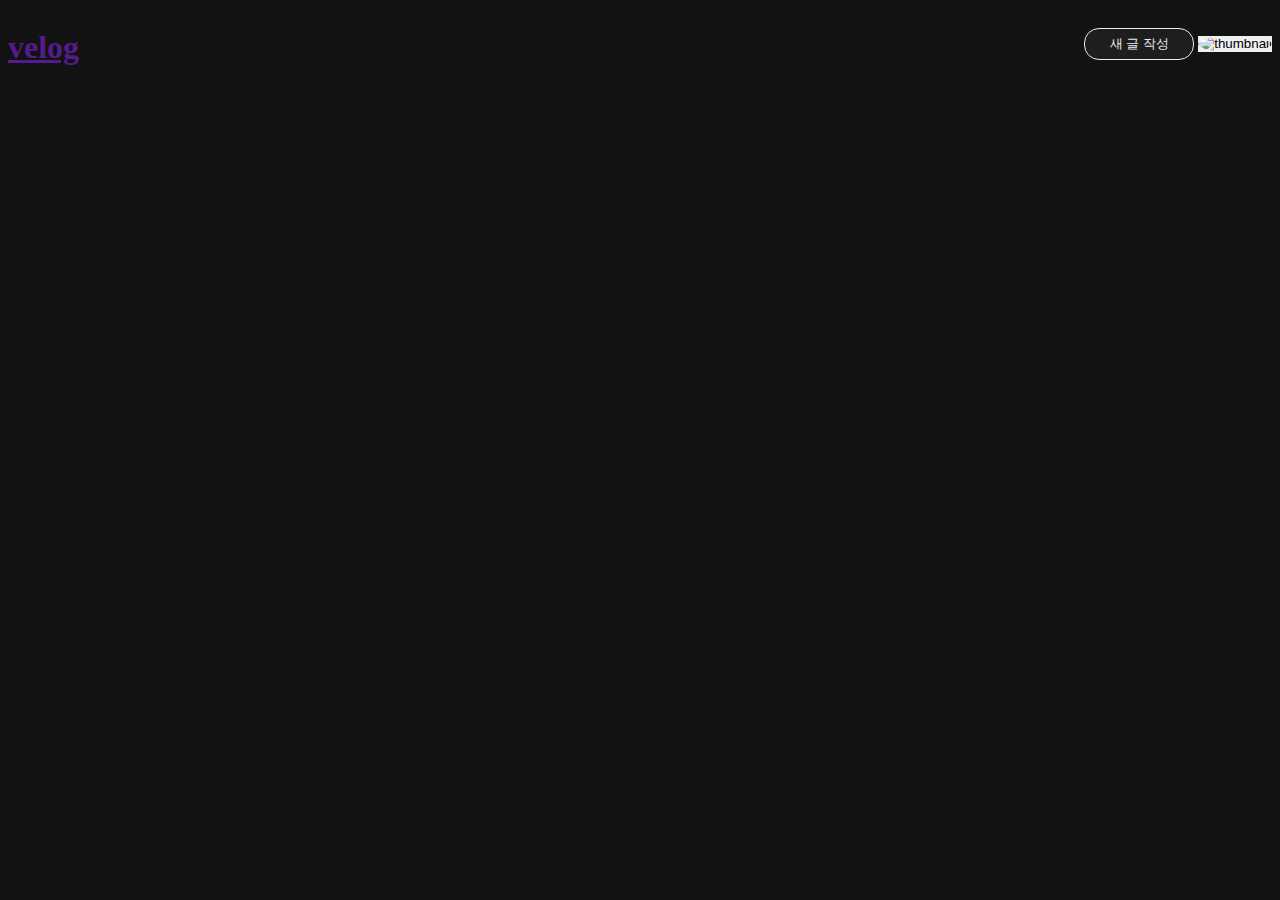
==== FE_NoFramework/index.html @ 410fd1b7 "<ui> 벨로그 헤더 UI 디자인 클론 미완성" ====
<!DOCTYPE html>
<html lang="en">
<head>
    <meta charset="UTF-8">
    <meta http-equiv="X-UA-Compatible" content="IE=edge">
    <meta name="viewport" content="width=device-width, initial-scale=1.0">

    <link rel="stylesheet" href="style.css">
    <link rel="stylesheet" href="https://cdnjs.cloudflare.com/ajax/libs/font-awesome/6.1.1/css/all.min.css" integrity="sha512-KfkfwYDsLkIlwQp6LFnl8zNdLGxu9YAA1QvwINks4PhcElQSvqcyVLLD9aMhXd13uQjoXtEKNosOWaZqXgel0g==" crossorigin="anonymous" referrerpolicy="no-referrer" />

    <title>Document</title>
</head>
<body>

    <header>

        <h1><a href="">velog</a> </h1>

        <nav>
            <button class="b-darkMode"><i class="fa-solid fa-moon"></i></button>
            <button class="b-search"><i class="fa-solid fa-magnifying-glass"></i></button>
            <button class="b-write">새 글 작성</button>
            <button class="b-profile">
                <img src="https://velog.velcdn.com/images/dydgus5120/profile/9d90519d-ee45-47d7-82ad-7a9fe35f029f/social.jpeg" alt="thumbnail">
                <i class="fa-solid fa-caret-down"></i>
            </button>
        </nav>
    </header>


</body>
</html>
---- FE_NoFramework/style.css ----
body
{
    background-color : #121212;
}

header
{
    display:  flex;
    align-items: center;
    justify-content: space-between;
}

header nav
{
    width: auto;
    height: 40px;
}



.b-darkMode
{
    padding: 7px;
    border: none;
    border-radius:  15px;
    background: none;
}

.b-darkMode:hover
{
    background-color: #2A2A2A;
}

.b-darkMode i
{
    color: #ececec;
}

.b-search
{
    padding: 7px;
    border: none;
    border-radius:  15px;
    background: none;
}

.b-search:hover
{
    background-color: #2A2A2A;
}

.b-search i
{
    color: #ececec;
}

.b-write
{
    width: 110px;
    height: 32px;
    color: #ececec;
    border: 1px solid;
    border-color: #ececec;
    border-radius: 15px;
    background-color: #1e1e1e;
}

.b-write:hover
{
    color: #121212;
    background-color: #ececec;
}

.b-profile
{
    padding: 0%;
    border: none;
}

.b-profile img
{
    z-index: 2;
    height: 40px;
    border-radius: 50%;
}

.b-profile i
{
    color: gray;
}

.b-profile:hover
{
    color: #ececec;
}
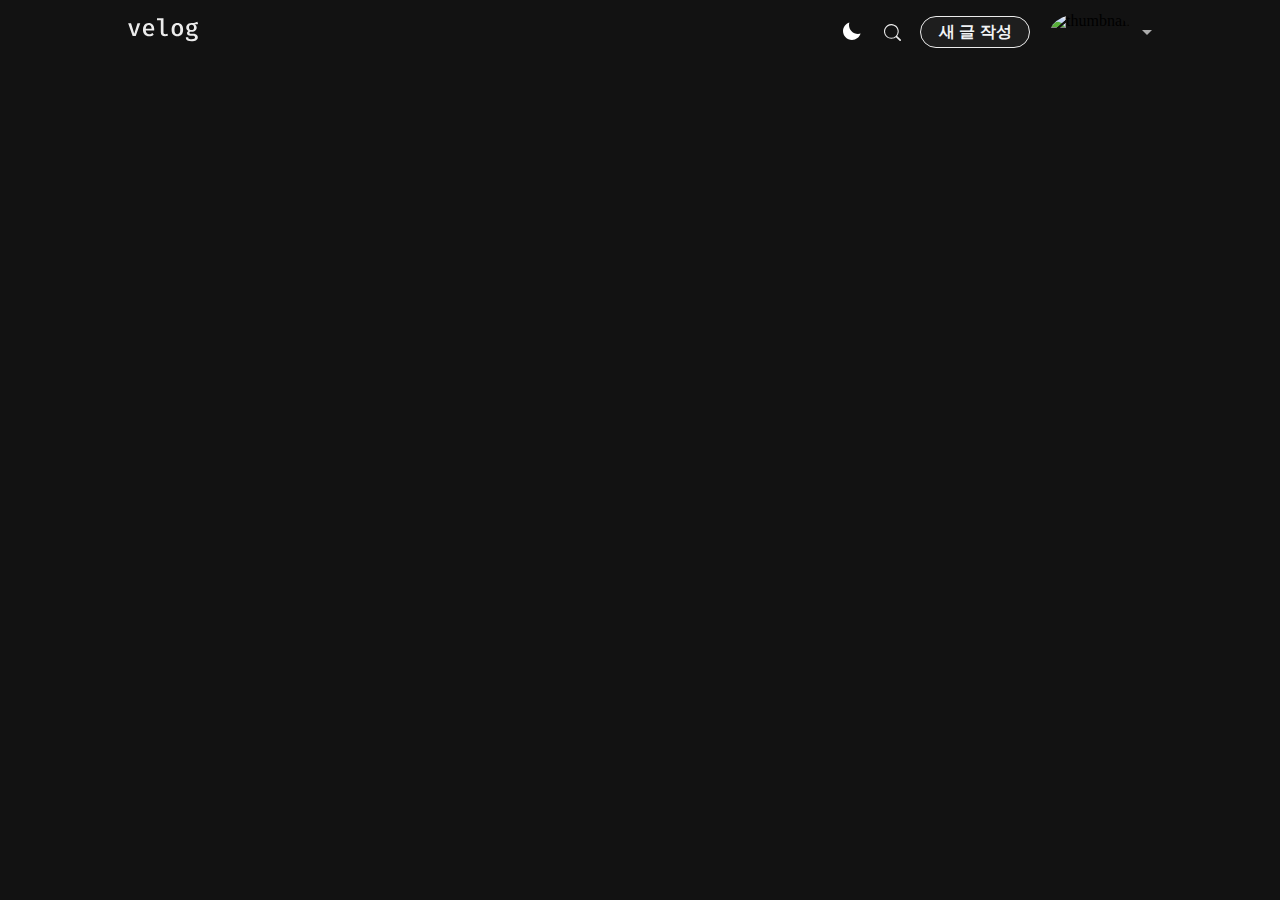
==== commit 423543df: "<ui> NoFramework 버전 헤더 디자인 구현" ====
--- a/FE_NoFramework/index.html
+++ b/FE_NoFramework/index.html
@@ -14,19 +14,36 @@
 
     <header>
 
-        <h1><a href="">velog</a> </h1>
+        <!-- <h1><a href="">velog</a> </h1> -->
+        <a href="">
+            <svg width="71" height="24" viewBox="0 0 71 24" fill="none" data-testid="velog-logo" class="velog-logo">
+                <path d="M12.248 5.328L7.76 18H4.64L0.152 5.328H3.056L6.248 15.768L9.488 5.328H12.248ZM17.7586 12.528C17.8386 13.76 18.1906 14.688 18.8146 15.312C19.4546 15.92 20.2546 16.224 21.2146 16.224C21.8066 16.224 22.3666 16.136 22.8946 15.96C23.4386 15.768 23.9906 15.488 24.5506 15.12L25.7026 16.752C25.1106 17.248 24.4146 17.632 23.6146 17.904C22.8146 18.176 21.9746 18.312 21.0946 18.312C19.1586 18.312 17.6546 17.712 16.5826 16.512C15.5106 15.296 14.9746 13.68 14.9746 11.664C14.9746 10.4 15.2066 9.264 15.6706 8.256C16.1346 7.232 16.8066 6.432 17.6866 5.856C18.5666 5.28 19.5906 4.992 20.7586 4.992C22.4386 4.992 23.7666 5.56 24.7426 6.696C25.7346 7.816 26.2306 9.36 26.2306 11.328C26.2306 11.808 26.2066 12.208 26.1586 12.528H17.7586ZM20.7826 6.984C19.9186 6.984 19.2146 7.296 18.6706 7.92C18.1266 8.544 17.8146 9.472 17.7346 10.704H23.6146C23.5826 9.504 23.3266 8.584 22.8466 7.944C22.3666 7.304 21.6786 6.984 20.7826 6.984ZM35.4853 14.544C35.4853 15.616 36.1253 16.152 37.4053 16.152C38.0453 16.152 38.7173 16.008 39.4213 15.72L40.0933 17.592C39.2133 18.072 38.1253 18.312 36.8293 18.312C35.5653 18.312 34.5733 17.96 33.8533 17.256C33.1493 16.536 32.7973 15.552 32.7973 14.304V2.208H28.9813V0.24H35.4853V14.544ZM49.3959 4.992C51.2199 4.992 52.6279 5.592 53.6199 6.792C54.6119 7.976 55.1079 9.592 55.1079 11.64C55.1079 13.688 54.6039 15.312 53.5959 16.512C52.5879 17.712 51.1799 18.312 49.3719 18.312C47.5479 18.312 46.1319 17.728 45.1239 16.56C44.1319 15.376 43.6359 13.744 43.6359 11.664C43.6359 9.648 44.1399 8.032 45.1479 6.816C46.1719 5.6 47.5879 4.992 49.3959 4.992ZM49.3959 7.08C48.4199 7.08 47.6839 7.456 47.1879 8.208C46.7079 8.96 46.4679 10.112 46.4679 11.664C46.4679 13.232 46.7079 14.392 47.1879 15.144C47.6679 15.88 48.3959 16.248 49.3719 16.248C50.3479 16.248 51.0759 15.872 51.5559 15.12C52.0359 14.368 52.2759 13.208 52.2759 11.64C52.2759 10.088 52.0359 8.944 51.5559 8.208C51.0759 7.456 50.3559 7.08 49.3959 7.08ZM70.0745 5.952C69.6105 6.112 69.0825 6.224 68.4905 6.288C67.9145 6.336 67.2185 6.36 66.4025 6.36C67.1705 6.712 67.7465 7.152 68.1305 7.68C68.5145 8.208 68.7065 8.848 68.7065 9.6C68.7065 10.432 68.4985 11.168 68.0825 11.808C67.6825 12.448 67.1065 12.952 66.3545 13.32C65.6025 13.688 64.7145 13.872 63.6905 13.872C62.9705 13.872 62.3945 13.8 61.9625 13.656C61.7865 13.784 61.6505 13.944 61.5545 14.136C61.4585 14.312 61.4105 14.504 61.4105 14.712C61.4105 15.352 61.9305 15.672 62.9705 15.672H65.1785C66.0745 15.672 66.8745 15.824 67.5785 16.128C68.2825 16.432 68.8265 16.856 69.2105 17.4C69.6105 17.928 69.8105 18.528 69.8105 19.2C69.8105 20.464 69.2665 21.44 68.1785 22.128C67.0905 22.832 65.5225 23.184 63.4745 23.184C62.0505 23.184 60.9225 23.032 60.0905 22.728C59.2745 22.44 58.6905 22.008 58.3385 21.432C58.0025 20.872 57.8345 20.144 57.8345 19.248H60.2345C60.2345 19.728 60.3225 20.104 60.4985 20.376C60.6905 20.664 61.0185 20.872 61.4825 21C61.9465 21.144 62.6185 21.216 63.4985 21.216C64.7785 21.216 65.6985 21.056 66.2585 20.736C66.8185 20.432 67.0985 19.976 67.0985 19.368C67.0985 18.856 66.8745 18.456 66.4265 18.168C65.9945 17.896 65.4025 17.76 64.6505 17.76H62.4665C61.3305 17.76 60.4665 17.528 59.8745 17.064C59.2985 16.6 59.0105 16.016 59.0105 15.312C59.0105 14.88 59.1305 14.464 59.3705 14.064C59.6105 13.664 59.9545 13.32 60.4025 13.032C59.6505 12.632 59.0985 12.152 58.7465 11.592C58.4105 11.016 58.2425 10.312 58.2425 9.48C58.2425 8.6 58.4665 7.824 58.9145 7.152C59.3625 6.464 59.9865 5.936 60.7865 5.568C61.5865 5.184 62.4985 4.992 63.5225 4.992C64.8985 5.008 65.9865 4.912 66.7865 4.704C67.6025 4.496 68.4665 4.168 69.3785 3.72L70.0745 5.952ZM63.5465 6.864C62.6985 6.864 62.0585 7.104 61.6265 7.584C61.1945 8.048 60.9785 8.68 60.9785 9.48C60.9785 10.296 61.1945 10.944 61.6265 11.424C62.0745 11.888 62.7225 12.12 63.5705 12.12C64.3705 12.12 64.9785 11.888 65.3945 11.424C65.8105 10.96 66.0185 10.296 66.0185 9.432C66.0185 7.72 65.1945 6.864 63.5465 6.864Z" fill="currentColor">
+                </path>
+            </svg>
+        </a>
+        
 
         <nav>
-            <button class="b-darkMode"><i class="fa-solid fa-moon"></i></button>
-            <button class="b-search"><i class="fa-solid fa-magnifying-glass"></i></button>
+            <button class="b-darkMode">
+                <!-- <i class="fa-solid fa-moon"></i> -->
+                <svg width="24" height="24" viewBox="0 0 24 24" fill="currentColor"><path fill-rule="evenodd" clip-rule="evenodd" d="M20.6144 14.6145C19.787 14.8653 18.9093 15.0001 18 15.0001C13.0294 15.0001 9 10.9707 9 6.00013C9 5.09088 9.13484 4.21311 9.3856 3.38574C5.69007 4.50583 3 7.93883 3 12.0001C3 16.9707 7.02944 21.0001 12 21.0001C16.0613 21.0001 19.4943 18.3101 20.6144 14.6145Z" fill="currentColor"></path></svg>
+            </button>
+
+            <a class="b-search" href="">
+                <svg width="17" height="17" viewBox="0 0 17 17"><path fill-rule="evenodd" d="M13.66 7.36a6.3 6.3 0 1 1-12.598 0 6.3 6.3 0 0 1 12.598 0zm-1.73 5.772a7.36 7.36 0 1 1 1.201-1.201l3.636 3.635c.31.31.31.815 0 1.126l-.075.075a.796.796 0 0 1-1.126 0l-3.636-3.635z" clip-rule="evenodd" fill="currentColor"></path></svg>
+            </a>
+
             <button class="b-write">새 글 작성</button>
-            <button class="b-profile">
+
+            <div class="b-profile">
                 <img src="https://velog.velcdn.com/images/dydgus5120/profile/9d90519d-ee45-47d7-82ad-7a9fe35f029f/social.jpeg" alt="thumbnail">
-                <i class="fa-solid fa-caret-down"></i>
-            </button>
+                <svg stroke="currentColor" fill="currentColor" stroke-width="0" viewBox="0 0 24 24" height="1em" width="1em" xmlns="http://www.w3.org/2000/svg"><path d="M7 10l5 5 5-5z"></path></svg>
+            </div>
+
         </nav>
     </header>
 
 
 </body>
-</html>+</html>
+
--- a/FE_NoFramework/style.css
+++ b/FE_NoFramework/style.css
@@ -1,29 +1,48 @@
 body
 {
     background-color : #121212;
+    margin: 0;
 }
 
 header
 {
+    
     display:  flex;
     align-items: center;
     justify-content: space-between;
+    width: 1024px;
+    height: 64px;
+    margin-left: auto;
+    margin-right: auto;
 }
 
 header nav
 {
+    display: flex;
+    position: relative;
+    align-items: center;
+    -webkit-box-align: center;
     width: auto;
     height: 40px;
 }
 
+header a
+{
+    color: #ececec;
+}
 
 
 .b-darkMode
 {
     padding: 7px;
     border: none;
-    border-radius:  15px;
+    border-radius:  50%;
     background: none;
+    cursor: pointer;
+    width: 2.5rem;
+    height: 2.5rem;
+    color: white;
+    position: relative;
 }
 
 .b-darkMode:hover
@@ -33,15 +52,27 @@
 
 .b-darkMode i
 {
-    color: #ececec;
+    display: block;
+    width: 24px;
+    height: 24px;
 }
 
 .b-search
 {
-    padding: 7px;
+    display: flex;
+    -webkit-box-align: center;
+    align-items: center;
+    -webkit-box-pack: center;
+    justify-content: center;
     border: none;
-    border-radius:  15px;
-    background: none;
+    border-radius:  50%;
+    background: transparent;
+    cursor: pointer;
+    color: #ececec;
+    width: 2.5rem;
+    height: 2.5rem;
+    outline: none;
+    margin-right: 0.5rem;
 }
 
 .b-search:hover
@@ -49,20 +80,29 @@
     background-color: #2A2A2A;
 }
 
-.b-search i
+/* .b-search i
 {
     color: #ececec;
-}
+} */
 
 .b-write
 {
     width: 110px;
-    height: 32px;
-    color: #ececec;
-    border: 1px solid;
+    height: 2rem;
+    padding-left: 1rem;
+    padding-right:  1rem;
+    color: #f1f3f5;
+    border: 1px solid #f1f3f5;
     border-color: #ececec;
-    border-radius: 15px;
+    border-radius: 1rem;
     background-color: #1e1e1e;
+    outline: none;
+    font-weight: bold;
+    word-break: keep-all;
+    transition: all 0.125s ease-in 0s;
+    font-size: 16px;
+    margin-right: 20px;
+    cursor: pointer;
 }
 
 .b-write:hover
@@ -73,8 +113,13 @@
 
 .b-profile
 {
+    display: flex;
     padding: 0%;
     border: none;
+    background: none;   
+    cursor: pointer;
+    -webkit-box-align: center;
+    align-items: center;
 }
 
 .b-profile img
@@ -84,12 +129,16 @@
     border-radius: 50%;
 }
 
-.b-profile i
+.b-profile svg
 {
-    color: gray;
+    font-size: 1.5rem;
+    margin-left: 0.25rem;
+    margin-right: -0.4375rem;
+    color: #acacac;
+    transition: all 0.125s ease-in 0s;
 }
 
-.b-profile:hover
+.b-profile svg:hover
 {
     color: #ececec;
 }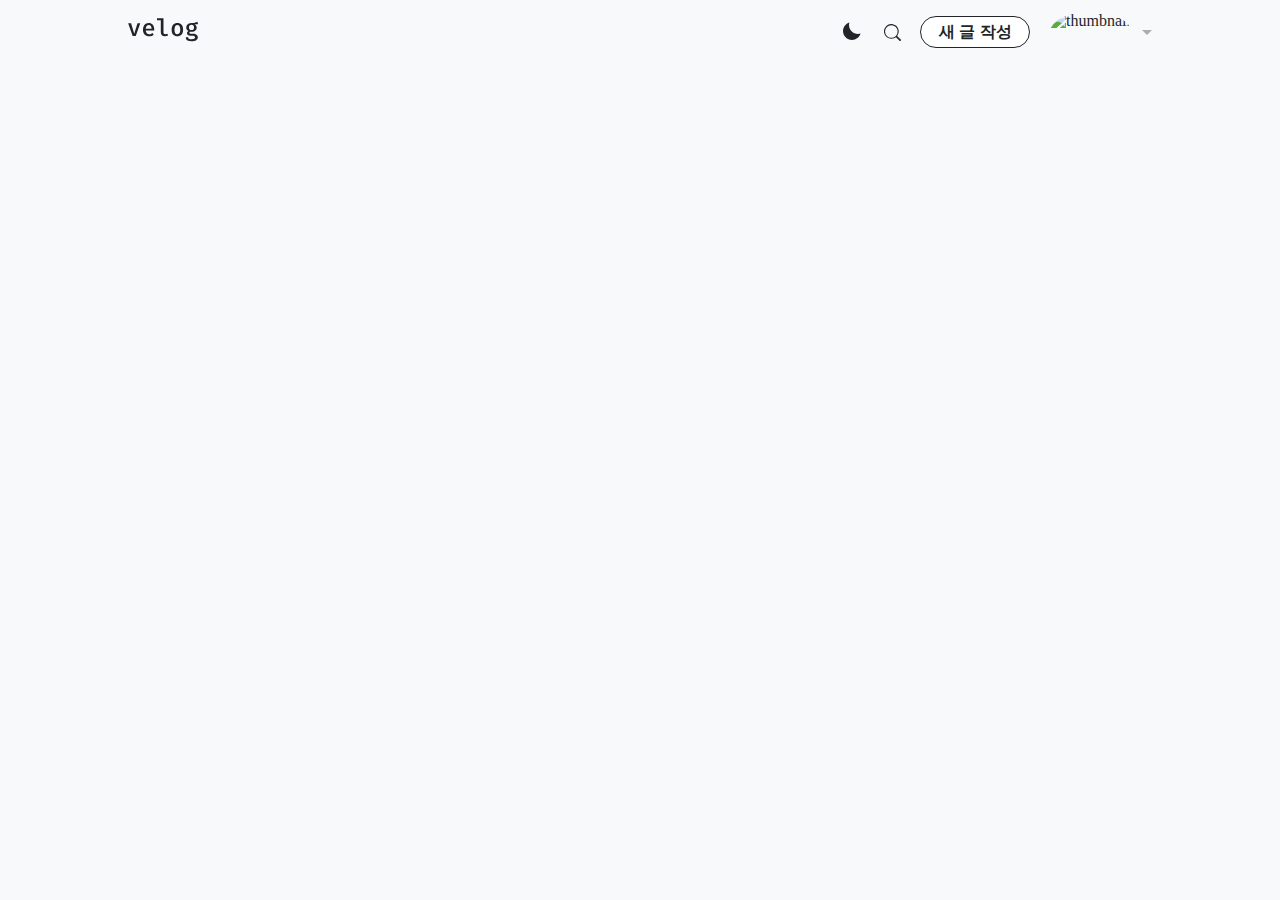
==== commit 8638154c: "<feat> 다크모드 토글 기능 추가" ====
--- a/FE_NoFramework/index.html
+++ b/FE_NoFramework/index.html
@@ -4,7 +4,8 @@
     <meta charset="UTF-8">
     <meta http-equiv="X-UA-Compatible" content="IE=edge">
     <meta name="viewport" content="width=device-width, initial-scale=1.0">
-
+    
+    <script type="text/javascript" src="header.js"></script>
     <link rel="stylesheet" href="style.css">
     <link rel="stylesheet" href="https://cdnjs.cloudflare.com/ajax/libs/font-awesome/6.1.1/css/all.min.css" integrity="sha512-KfkfwYDsLkIlwQp6LFnl8zNdLGxu9YAA1QvwINks4PhcElQSvqcyVLLD9aMhXd13uQjoXtEKNosOWaZqXgel0g==" crossorigin="anonymous" referrerpolicy="no-referrer" />
 
@@ -15,7 +16,7 @@
     <header>
 
         <!-- <h1><a href="">velog</a> </h1> -->
-        <a href="">
+        <a href="./">
             <svg width="71" height="24" viewBox="0 0 71 24" fill="none" data-testid="velog-logo" class="velog-logo">
                 <path d="M12.248 5.328L7.76 18H4.64L0.152 5.328H3.056L6.248 15.768L9.488 5.328H12.248ZM17.7586 12.528C17.8386 13.76 18.1906 14.688 18.8146 15.312C19.4546 15.92 20.2546 16.224 21.2146 16.224C21.8066 16.224 22.3666 16.136 22.8946 15.96C23.4386 15.768 23.9906 15.488 24.5506 15.12L25.7026 16.752C25.1106 17.248 24.4146 17.632 23.6146 17.904C22.8146 18.176 21.9746 18.312 21.0946 18.312C19.1586 18.312 17.6546 17.712 16.5826 16.512C15.5106 15.296 14.9746 13.68 14.9746 11.664C14.9746 10.4 15.2066 9.264 15.6706 8.256C16.1346 7.232 16.8066 6.432 17.6866 5.856C18.5666 5.28 19.5906 4.992 20.7586 4.992C22.4386 4.992 23.7666 5.56 24.7426 6.696C25.7346 7.816 26.2306 9.36 26.2306 11.328C26.2306 11.808 26.2066 12.208 26.1586 12.528H17.7586ZM20.7826 6.984C19.9186 6.984 19.2146 7.296 18.6706 7.92C18.1266 8.544 17.8146 9.472 17.7346 10.704H23.6146C23.5826 9.504 23.3266 8.584 22.8466 7.944C22.3666 7.304 21.6786 6.984 20.7826 6.984ZM35.4853 14.544C35.4853 15.616 36.1253 16.152 37.4053 16.152C38.0453 16.152 38.7173 16.008 39.4213 15.72L40.0933 17.592C39.2133 18.072 38.1253 18.312 36.8293 18.312C35.5653 18.312 34.5733 17.96 33.8533 17.256C33.1493 16.536 32.7973 15.552 32.7973 14.304V2.208H28.9813V0.24H35.4853V14.544ZM49.3959 4.992C51.2199 4.992 52.6279 5.592 53.6199 6.792C54.6119 7.976 55.1079 9.592 55.1079 11.64C55.1079 13.688 54.6039 15.312 53.5959 16.512C52.5879 17.712 51.1799 18.312 49.3719 18.312C47.5479 18.312 46.1319 17.728 45.1239 16.56C44.1319 15.376 43.6359 13.744 43.6359 11.664C43.6359 9.648 44.1399 8.032 45.1479 6.816C46.1719 5.6 47.5879 4.992 49.3959 4.992ZM49.3959 7.08C48.4199 7.08 47.6839 7.456 47.1879 8.208C46.7079 8.96 46.4679 10.112 46.4679 11.664C46.4679 13.232 46.7079 14.392 47.1879 15.144C47.6679 15.88 48.3959 16.248 49.3719 16.248C50.3479 16.248 51.0759 15.872 51.5559 15.12C52.0359 14.368 52.2759 13.208 52.2759 11.64C52.2759 10.088 52.0359 8.944 51.5559 8.208C51.0759 7.456 50.3559 7.08 49.3959 7.08ZM70.0745 5.952C69.6105 6.112 69.0825 6.224 68.4905 6.288C67.9145 6.336 67.2185 6.36 66.4025 6.36C67.1705 6.712 67.7465 7.152 68.1305 7.68C68.5145 8.208 68.7065 8.848 68.7065 9.6C68.7065 10.432 68.4985 11.168 68.0825 11.808C67.6825 12.448 67.1065 12.952 66.3545 13.32C65.6025 13.688 64.7145 13.872 63.6905 13.872C62.9705 13.872 62.3945 13.8 61.9625 13.656C61.7865 13.784 61.6505 13.944 61.5545 14.136C61.4585 14.312 61.4105 14.504 61.4105 14.712C61.4105 15.352 61.9305 15.672 62.9705 15.672H65.1785C66.0745 15.672 66.8745 15.824 67.5785 16.128C68.2825 16.432 68.8265 16.856 69.2105 17.4C69.6105 17.928 69.8105 18.528 69.8105 19.2C69.8105 20.464 69.2665 21.44 68.1785 22.128C67.0905 22.832 65.5225 23.184 63.4745 23.184C62.0505 23.184 60.9225 23.032 60.0905 22.728C59.2745 22.44 58.6905 22.008 58.3385 21.432C58.0025 20.872 57.8345 20.144 57.8345 19.248H60.2345C60.2345 19.728 60.3225 20.104 60.4985 20.376C60.6905 20.664 61.0185 20.872 61.4825 21C61.9465 21.144 62.6185 21.216 63.4985 21.216C64.7785 21.216 65.6985 21.056 66.2585 20.736C66.8185 20.432 67.0985 19.976 67.0985 19.368C67.0985 18.856 66.8745 18.456 66.4265 18.168C65.9945 17.896 65.4025 17.76 64.6505 17.76H62.4665C61.3305 17.76 60.4665 17.528 59.8745 17.064C59.2985 16.6 59.0105 16.016 59.0105 15.312C59.0105 14.88 59.1305 14.464 59.3705 14.064C59.6105 13.664 59.9545 13.32 60.4025 13.032C59.6505 12.632 59.0985 12.152 58.7465 11.592C58.4105 11.016 58.2425 10.312 58.2425 9.48C58.2425 8.6 58.4665 7.824 58.9145 7.152C59.3625 6.464 59.9865 5.936 60.7865 5.568C61.5865 5.184 62.4985 4.992 63.5225 4.992C64.8985 5.008 65.9865 4.912 66.7865 4.704C67.6025 4.496 68.4665 4.168 69.3785 3.72L70.0745 5.952ZM63.5465 6.864C62.6985 6.864 62.0585 7.104 61.6265 7.584C61.1945 8.048 60.9785 8.68 60.9785 9.48C60.9785 10.296 61.1945 10.944 61.6265 11.424C62.0745 11.888 62.7225 12.12 63.5705 12.12C64.3705 12.12 64.9785 11.888 65.3945 11.424C65.8105 10.96 66.0185 10.296 66.0185 9.432C66.0185 7.72 65.1945 6.864 63.5465 6.864Z" fill="currentColor">
                 </path>
@@ -24,20 +25,28 @@
         
 
         <nav>
-            <button class="b-darkMode">
+            <button class="b-darkMode" onclick="darkMode()">
                 <!-- <i class="fa-solid fa-moon"></i> -->
                 <svg width="24" height="24" viewBox="0 0 24 24" fill="currentColor"><path fill-rule="evenodd" clip-rule="evenodd" d="M20.6144 14.6145C19.787 14.8653 18.9093 15.0001 18 15.0001C13.0294 15.0001 9 10.9707 9 6.00013C9 5.09088 9.13484 4.21311 9.3856 3.38574C5.69007 4.50583 3 7.93883 3 12.0001C3 16.9707 7.02944 21.0001 12 21.0001C16.0613 21.0001 19.4943 18.3101 20.6144 14.6145Z" fill="currentColor"></path></svg>
             </button>
 
-            <a class="b-search" href="">
+            <a class="b-search" href="./search.html">
                 <svg width="17" height="17" viewBox="0 0 17 17"><path fill-rule="evenodd" d="M13.66 7.36a6.3 6.3 0 1 1-12.598 0 6.3 6.3 0 0 1 12.598 0zm-1.73 5.772a7.36 7.36 0 1 1 1.201-1.201l3.636 3.635c.31.31.31.815 0 1.126l-.075.075a.796.796 0 0 1-1.126 0l-3.636-3.635z" clip-rule="evenodd" fill="currentColor"></path></svg>
             </a>
 
             <button class="b-write">새 글 작성</button>
 
-            <div class="b-profile">
+            <div class="b-profile" onclick="dropdown()">
                 <img src="https://velog.velcdn.com/images/dydgus5120/profile/9d90519d-ee45-47d7-82ad-7a9fe35f029f/social.jpeg" alt="thumbnail">
                 <svg stroke="currentColor" fill="currentColor" stroke-width="0" viewBox="0 0 24 24" height="1em" width="1em" xmlns="http://www.w3.org/2000/svg"><path d="M7 10l5 5 5-5z"></path></svg>
+            </div>
+
+            <div class="dropdown-menu">
+                <a href="">내 벨로그</a>
+                <a href="">임시 글</a>
+                <a href="">읽기 목록</a>
+                <a href="">설정</a>
+                <a href="">로그아웃</a>
             </div>
 
         </nav>
--- a/FE_NoFramework/style.css
+++ b/FE_NoFramework/style.css
@@ -1,12 +1,38 @@
+:root
+{
+    --text-color: #212529;
+    --bg-color: #F8F9FA;
+    --bg-color-dropdown: #FFFFFF;
+    --text-color-write: #212529;
+    --b-hover-color: #F2F2F2;
+}
+
+
+
 body
 {
-    background-color : #121212;
+    background-color : var(--bg-color);
     margin: 0;
+    color: var(--text-color);
+}
+
+.darkMode
+{
+    --text-color: #ececec;
+    --bg-color: #121212;
+    --bg-color-dropdown: #1e1e1e;
+    --text-color-write: #f1f3f5;
+    --b-hover-color: #2A2A2A;
+}
+
+a
+{
+    color: inherit;
 }
 
 header
 {
-    
+    color: inherit;
     display:  flex;
     align-items: center;
     justify-content: space-between;
@@ -26,11 +52,6 @@
     height: 40px;
 }
 
-header a
-{
-    color: #ececec;
-}
-
 
 .b-darkMode
 {
@@ -41,13 +62,13 @@
     cursor: pointer;
     width: 2.5rem;
     height: 2.5rem;
-    color: white;
+    color: var(--text-color);
     position: relative;
 }
 
 .b-darkMode:hover
 {
-    background-color: #2A2A2A;
+    background-color: var(--b-hover-color);
 }
 
 .b-darkMode i
@@ -68,7 +89,6 @@
     border-radius:  50%;
     background: transparent;
     cursor: pointer;
-    color: #ececec;
     width: 2.5rem;
     height: 2.5rem;
     outline: none;
@@ -77,7 +97,7 @@
 
 .b-search:hover
 {
-    background-color: #2A2A2A;
+    background-color: var(--b-hover-color);
 }
 
 /* .b-search i
@@ -91,11 +111,11 @@
     height: 2rem;
     padding-left: 1rem;
     padding-right:  1rem;
-    color: #f1f3f5;
-    border: 1px solid #f1f3f5;
-    border-color: #ececec;
+    color: var(--text-color-write);
+    border: 1px solid var(--text-color-write);
+    /* border-color: var(--text-color); */
     border-radius: 1rem;
-    background-color: #1e1e1e;
+    background-color: var(--bg-color-dropdown);
     outline: none;
     font-weight: bold;
     word-break: keep-all;
@@ -107,8 +127,8 @@
 
 .b-write:hover
 {
-    color: #121212;
-    background-color: #ececec;
+    color: var(--bg-color);
+    background-color: var(--text-color);
 }
 
 .b-profile
@@ -138,7 +158,76 @@
     transition: all 0.125s ease-in 0s;
 }
 
-.b-profile svg:hover
-{
-    color: #ececec;
+.b-profile:hover svg
+{
+    color: inherit;
+}
+
+.dropdown-menu
+{
+    display: none;
+    position: absolute;
+    top: 100%;
+    margin-top: 1rem;
+    right: 0px;
+    z-index: 5;
+    background: var(--bg-color-dropdown);
+    box-shadow: 0px 0px 8px rgba(0, 0, 0, 0.1);
+    width: 12rem;
+}
+
+.dropdown-menu a
+{
+    display: block;
+    text-decoration: none;
+    padding: 0.75rem 1rem;
+    line-height: 1.5;
+    font-weight: 500;
+    cursor: pointer;
+}
+.dropdown-menu a:hover
+{
+    color: #96F2D7;
+}
+
+.show
+{
+    display: block;
+}
+
+.searchbar
+{
+    margin-top: 3.5rem;
+    width: 768px;
+    margin-left: auto;
+    margin-right:  auto;
+    margin-bottom: 1.5rem;
+    display: flex;
+    border: 1px solid #a0a0a0;
+    padding: 0px 1.5rem;
+    height: 4rem;
+    -webkit-box-align: center;
+    align-items: center;
+    transition: all 0.125s ease-in 0s;
+    cursor: text;
+}
+
+.searchbar svg
+{
+    width: 1.5rem;
+    height:  1.5rem;
+    margin-right: 1.25rem;
+}
+
+.searchbar input
+{
+    display: block;
+    font-size: 1.5rem;
+    line-height: 2rem;
+    height: 2rem;
+    border: none;
+    background: #00000000;
+    color: #d9d9d9;
+    min-width: 0px;
+    outline: 0px;
 }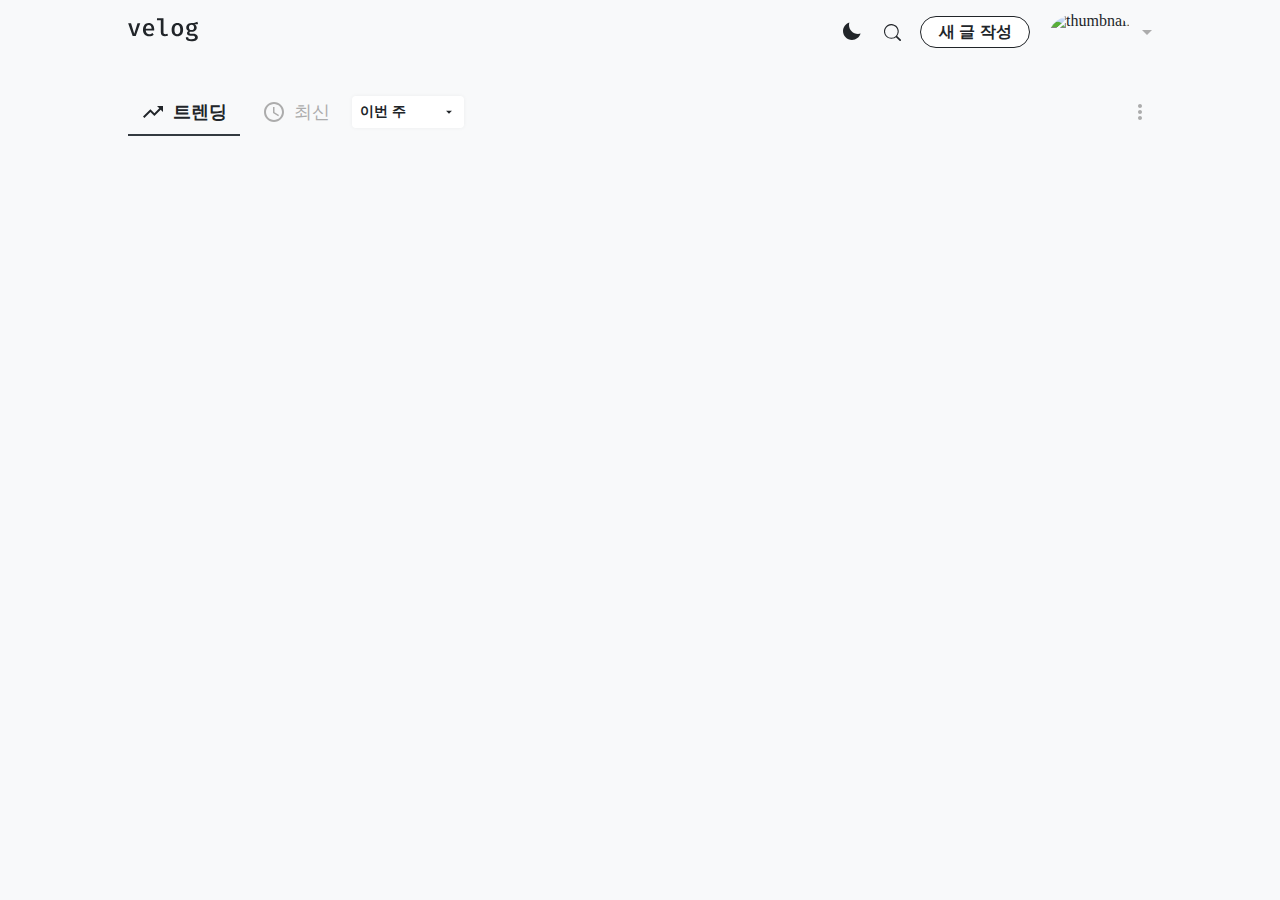
==== commit 89dabfda: "<ui> 새 글 페이지 툴바 부분까지 디자인" ====
--- a/FE_NoFramework/index.html
+++ b/FE_NoFramework/index.html
@@ -1,15 +1,15 @@
 <!DOCTYPE html>
-<html lang="en">
+<html lang="kr">
 <head>
     <meta charset="UTF-8">
     <meta http-equiv="X-UA-Compatible" content="IE=edge">
     <meta name="viewport" content="width=device-width, initial-scale=1.0">
     
-    <script type="text/javascript" src="header.js"></script>
+    <script type="text/javascript" src="index.js"></script>
     <link rel="stylesheet" href="style.css">
     <link rel="stylesheet" href="https://cdnjs.cloudflare.com/ajax/libs/font-awesome/6.1.1/css/all.min.css" integrity="sha512-KfkfwYDsLkIlwQp6LFnl8zNdLGxu9YAA1QvwINks4PhcElQSvqcyVLLD9aMhXd13uQjoXtEKNosOWaZqXgel0g==" crossorigin="anonymous" referrerpolicy="no-referrer" />
 
-    <title>Document</title>
+    <title>velog</title>
 </head>
 <body>
 
@@ -34,7 +34,7 @@
                 <svg width="17" height="17" viewBox="0 0 17 17"><path fill-rule="evenodd" d="M13.66 7.36a6.3 6.3 0 1 1-12.598 0 6.3 6.3 0 0 1 12.598 0zm-1.73 5.772a7.36 7.36 0 1 1 1.201-1.201l3.636 3.635c.31.31.31.815 0 1.126l-.075.075a.796.796 0 0 1-1.126 0l-3.636-3.635z" clip-rule="evenodd" fill="currentColor"></path></svg>
             </a>
 
-            <button class="b-write">새 글 작성</button>
+            <button class="b-write" onclick = "location.href = './write.html' " >새 글 작성</button>
 
             <div class="b-profile" onclick="dropdown()">
                 <img src="https://velog.velcdn.com/images/dydgus5120/profile/9d90519d-ee45-47d7-82ad-7a9fe35f029f/social.jpeg" alt="thumbnail">
@@ -52,6 +52,63 @@
         </nav>
     </header>
 
+    <main>
+        <div class="list-header">
+            <div class="tab-bar">
+                <div class="tabs">
+                    <a href="./" class="active">
+                        <svg stroke="currentColor" fill="currentColor" stroke-width="0" viewBox="0 0 24 24" height="1em" width="1em" xmlns="http://www.w3.org/2000/svg"><path d="M16 6l2.29 2.29-4.88 4.88-4-4L2 16.59 3.41 18l6-6 4 4 6.3-6.29L22 12V6z"></path></svg>
+                        트렌딩
+                    </a>
+                    <a href="./recent.html">
+                        <svg stroke="currentColor" fill="currentColor" stroke-width="0" viewBox="0 0 24 24" height="1em" width="1em" xmlns="http://www.w3.org/2000/svg"><path d="M11.99 2C6.47 2 2 6.48 2 12s4.47 10 9.99 10C17.52 22 22 17.52 22 12S17.52 2 11.99 2zM12 20c-4.42 0-8-3.58-8-8s3.58-8 8-8 8 3.58 8 8-3.58 8-8 8zm.5-13H11v6l5.25 3.15.75-1.23-4.5-2.67z"></path></svg>
+                        최신
+                    </a>
+
+                    <div style="left: 0%;" class="tab-line"></div>
+                </div>
+                <div class="period" onclick="period_dropdown()">
+                    이번 주
+                    <svg stroke="currentColor" fill="currentColor" stroke-width="0" viewBox="0 0 24 24" height="1em" width="1em" xmlns="http://www.w3.org/2000/svg"><path d="M7 10l5 5 5-5z"></path></svg>
+                </div>
+                <div class="period-dropdown">
+                    <ul>
+                        <li class="">오늘</li>
+                        <li class="active">이번 주</li>
+                        <li class="">이번 달</li>
+                        <li class="">올해</li>
+                    </ul>
+                </div>
+            </div>
+            <div class="list-menu" onclick="list_menu_dropdown()">
+                <svg stroke="currentColor" fill="currentColor" stroke-width="0" viewBox="0 0 24 24" class="more" height="1em" width="1em" xmlns="http://www.w3.org/2000/svg"><path d="M12 8c1.1 0 2-.9 2-2s-.9-2-2-2-2 .9-2 2 .9 2 2 2zm0 2c-1.1 0-2 .9-2 2s.9 2 2 2 2-.9 2-2-.9-2-2-2zm0 6c-1.1 0-2 .9-2 2s.9 2 2 2 2-.9 2-2-.9-2-2-2z"></path></svg>
+            </div>
+            
+            <dir class="list-menu-dropdown">
+                <ul>
+                    <li><a href="">공지사항</a></li>
+                    <li><a href="">태그 목록</a></li>
+                    <li><a href="">서비스 정책</a></li>
+                    <li><a href="">Slack</a></li>
+                </ul>
+                <div class="contact">
+                    <h5>문의</h5>
+                    <div class="email">dydgus5120@gmail.com</div>
+                </div>
+                <div class="graph">
+                    <a href="">
+                        <img src="https://graphcdn.io/badge-light.svg" alt="Powered by GraphCDN, the GraphQL CDN">
+                    </a>
+                </div>
+            </dir>
+
+        </div>
+
+        <div class="list">
+
+        </div>
+    </main>
+
 
 </body>
 </html>
--- a/FE_NoFramework/style.css
+++ b/FE_NoFramework/style.css
@@ -1,28 +1,40 @@
 :root
 {
-    --text-color: #212529;
+    --primary1: #96f2d7;
+    --text1: #212529;
     --bg-color: #F8F9FA;
-    --bg-color-dropdown: #FFFFFF;
+    --bg-element1: #FFFFFF;
     --text-color-write: #212529;
-    --b-hover-color: #F2F2F2;
-}
-
-
+    --border3: #dee2e6;
+    --border4: #F2F2F2;
+    --text3: #acacac;
+    --border1: #343a40;
+}
+
+.darkMode
+{
+    --text1: #ececec;
+    --bg-color: #121212;
+    --bg-element1: #1e1e1e;
+    --text-color-write: #f1f3f5;
+    --border3: #4d4d4d;
+    --border4: #2A2A2A;
+    --text2: #d0d0d0;
+    --text3: #868e96;
+    --border1: #e0e0e0;
+}
+
+html 
+{
+    height: 100%;
+}
 
 body
 {
     background-color : var(--bg-color);
     margin: 0;
-    color: var(--text-color);
-}
-
-.darkMode
-{
-    --text-color: #ececec;
-    --bg-color: #121212;
-    --bg-color-dropdown: #1e1e1e;
-    --text-color-write: #f1f3f5;
-    --b-hover-color: #2A2A2A;
+    height: 100%;
+    color: var(--text1);
 }
 
 a
@@ -52,6 +64,16 @@
     height: 40px;
 }
 
+main
+{
+    width: 1024px;
+    margin-left: auto;
+    margin-right: auto;
+}
+
+/* 헤더 */
+
+
 
 .b-darkMode
 {
@@ -62,13 +84,13 @@
     cursor: pointer;
     width: 2.5rem;
     height: 2.5rem;
-    color: var(--text-color);
+    color: var(--text1);
     position: relative;
 }
 
 .b-darkMode:hover
 {
-    background-color: var(--b-hover-color);
+    background-color: var(--border4);
 }
 
 .b-darkMode i
@@ -97,7 +119,7 @@
 
 .b-search:hover
 {
-    background-color: var(--b-hover-color);
+    background-color: var(--border4);
 }
 
 /* .b-search i
@@ -115,7 +137,7 @@
     border: 1px solid var(--text-color-write);
     /* border-color: var(--text-color); */
     border-radius: 1rem;
-    background-color: var(--bg-color-dropdown);
+    background-color: var(--bg-element1);
     outline: none;
     font-weight: bold;
     word-break: keep-all;
@@ -128,7 +150,7 @@
 .b-write:hover
 {
     color: var(--bg-color);
-    background-color: var(--text-color);
+    background-color: var(--text1);
 }
 
 .b-profile
@@ -171,7 +193,7 @@
     margin-top: 1rem;
     right: 0px;
     z-index: 5;
-    background: var(--bg-color-dropdown);
+    background: var(--bg-element1);
     box-shadow: 0px 0px 8px rgba(0, 0, 0, 0.1);
     width: 12rem;
 }
@@ -190,10 +212,7 @@
     color: #96F2D7;
 }
 
-.show
-{
-    display: block;
-}
+
 
 .searchbar
 {
@@ -230,4 +249,362 @@
     color: #d9d9d9;
     min-width: 0px;
     outline: 0px;
+}
+
+/* 글목록 영역 */
+
+/* 글 목록 헤더 */
+
+.list-header
+{
+    display: flex;
+    margin-top: 1.5rem;
+    -webkit-box-pack: justify;
+    justify-content: space-between;
+    -webkit-box-align: center;
+    align-items: center;
+    position: relative;
+}
+
+.tab-bar
+{
+    display: flex;
+    -webkit-box-align: center;
+    align-items: center;
+    position: relative;
+}
+
+.tabs
+{
+    display: flex;
+    position: relative;
+    width: 14rem;
+}
+
+
+.tabs a
+{
+    width: 7rem;
+    display: flex;
+    -webkit-box-align: center;
+    align-items: center;
+    -webkit-box-pack: center;
+    justify-content: center;
+    font-size: 1.125rem;
+    text-decoration: none;
+    height: 3rem;
+    color: var(--text3);
+}
+
+.tabs a.active
+{
+    color: var(--text1);
+    font-weight: bold;
+}
+
+.tabs svg
+{
+    font-size: 1.5rem;
+    margin-right: 0.5rem;
+}
+
+.tab-line
+{
+    width: 50%;
+    height: 2px;
+    position: absolute;
+    bottom: 0px;
+    background: var(--border1)
+}
+
+.period
+{
+    background: var(--bg-element1);
+    height: 2rem;
+    width: 6rem;
+    border-radius: 4px;
+    display: flex;
+    -webkit-box-align: center;
+    align-items: center;
+    -webkit-box-pack: justify;
+    justify-content: space-between;
+    padding-left: 0.5rem;
+    padding-right: 0.5rem;
+    font-weight: 600;
+    color: var(--text2);
+    font-size: 0.875rem;
+    box-shadow: rgba(0, 0, 0, 5%) 0px 0px 4px;
+    cursor: pointer;
+}
+
+.period-dropdown
+{
+    display: none;
+    position: absolute;
+    right: 0px;
+    top: 100%;
+    z-index: 5;
+    margin-top: 0.5rem;
+    width: 12rem;
+    box-shadow: rgba(0, 0, 0, 0.1) 0px 0px 8px 0px;
+    background: var(--bg-element1);
+    color: var(--text1);
+    transform-origin: right top;
+}
+
+.period-dropdown ul
+{
+    list-style: none;
+    padding-left: 0px;
+    margin: 0px;
+}
+
+.period-dropdown ul li
+{
+    cursor: pointer;
+    font-weight: 600;
+    font-size: 00.875rem;
+    padding: 0.75rem 1rem;
+}
+
+.period-dropdown ul li+li
+{
+    border-top: 1px solid var(--border4);
+}
+
+.period-dropdown .active
+{
+    color: var(--primary1);
+}
+
+.list-menu
+{
+    display: flex;
+    -webkit-box-align: center;
+    align-items: center;
+    -webkit-box-pack: center;
+    justify-content: center;
+}
+
+.list-menu svg
+{
+    cursor: pointer;
+    font-size: 1.5rem;
+    color: var(--text3);
+}
+
+.list-menu-dropdown
+{
+    display: none;
+    position: absolute;
+    right: 0px;
+    top: 100%;
+    z-index: 5;
+    border: 1px solid var(--border3);
+    margin-top: 0.5rem;
+    width: 12rem;
+    box-shadow: rgba(0, 0, 0, 0.1) 0px 0px 8px 0px;
+    background: var(--bg-element1);
+    color: var(--text1);
+    transform-origin: right top;
+    padding: 0px;
+    margin-bottom: 0px;
+}
+
+.list-menu-dropdown ul
+{
+    list-style: none;
+    padding-left: 0px;
+    margin: 0px;
+}
+
+.list-menu-dropdown ul li
+{
+    font-weight: 600;
+    font-size: 0.875rem;
+    padding: 0px;
+}
+
+.list-menu-dropdown li + li
+{
+    border-top: 1px solid var(--border4);
+}
+
+.list-menu-dropdown ul li a
+{
+    display: block;
+    padding: 0.75rem 1rem;
+    color: inherit;
+    text-decoration: none;
+}
+
+.list-menu-dropdown .contact
+{
+    border-top: 1px solid var(--border3);
+    padding: 1rem;
+}
+
+.list-menu-dropdown .contact h5
+{
+    margin: 0px;
+    font-size: 0.75rem;
+}
+
+.list-menu-dropdown .contact .email
+{
+    color: var(--text1);
+    font-size: 0.75rem;
+}
+
+.list-menu-dropdown .graph
+{
+    display: flex;
+    -webkit-box-pack: center;
+    justify-content: center;
+    padding-top: 0.5rem;
+    padding-bottom: 0.5rem;
+}
+
+.list-menu-dropdown .graph a img
+{
+    width: 120px;
+    height: auto;
+}
+
+
+.show
+{
+    display: block;
+}
+
+/* 새 글 페이지 */
+.write-container
+{
+    width: 100%;
+    height: 100%;
+    display: flex;
+}
+
+.write-left
+{
+    min-width: 0px;
+    flex: 1 1 0%;
+    display: flex;
+    flex-direction: column;
+    position: relative;
+    z-index: 1;
+    box-shadow: rgba(0, 0, 0, 0.016) 0px 0px 8px;
+}
+
+.write-right
+{
+    min-width: 0;
+    flex: 1 1 0%;
+    display: flex;
+    flex-direction: column;
+    position: relative;
+}
+
+.wrapper
+{
+    height: 100%;
+    display: flex;
+    flex-direction: column;
+    position: relative;
+    min-height: 0px;
+    padding-bottom: 4rem;
+    flex: 1 1 0%;
+}
+
+.write-head
+{
+    max-height: 540px;
+    opacity: 1;
+    padding-top: 2rem;
+    padding-left: 3rem;
+    padding-right: 3rem;
+}
+
+.write-head textarea
+{
+    background: transparent;
+    display: block;
+    padding: 0px;
+    font-size: 2.75rem;
+    width: 100%;
+    resize: none;
+    line-height: 1.5;
+    outline: none;
+    border: none;
+    font-weight: bold;
+    color: var(--text1);
+}
+
+.write-head-line
+{
+    background: rgb(73, 80, 87);
+    height: 6px;
+    width: 4rem;
+    margin-top: 1.5rem;
+    margin-bottom: 1rem;
+    border-radius: 1px;
+}
+
+.input-tag
+{
+    color: var(--text1);
+    font-size: 1.125rem;
+    display: inline-flex;
+    flex-wrap: wrap;
+    background: transparent;
+    outline: none;
+    cursor: text;
+    line-height: 2rem;
+    margin-bottom: 0.75rem;
+    border: none;
+}
+
+.toolbar
+{
+    top: 0px;
+    display: flex;
+    -webkit-box-align: center;
+    align-items: center;
+    background: var(--bg-element1);
+    z-index: 10;
+    transition: all 0.125s ease-in 0s;
+    flex-wrap: wrap;
+    margin-bottom: 1rem;
+    padding-left: 3rem;
+    padding-right: 3rem;
+    width: auto;
+}
+
+.toolbar button
+{
+    width: 3rem;
+    height: 3rem;
+    display: flex;
+    -webkit-box-align: center;
+    align-items: center;
+    -webkit-box-pack: center;
+    justify-content: center;
+    font-size: 1rem;
+    font-weight: bold;
+    font-family: serif;
+    color: var(--text3);
+    cursor: pointer;
+    flex-shrink: 0;
+    background: none;
+    outline: none;
+    border: none;
+    padding: 0px;
+}
+
+.write-body
+{
+    flex: 1 1 0%;
+    min-height: 0px;
+    display: flex;
+    flex-direction: column;
 }